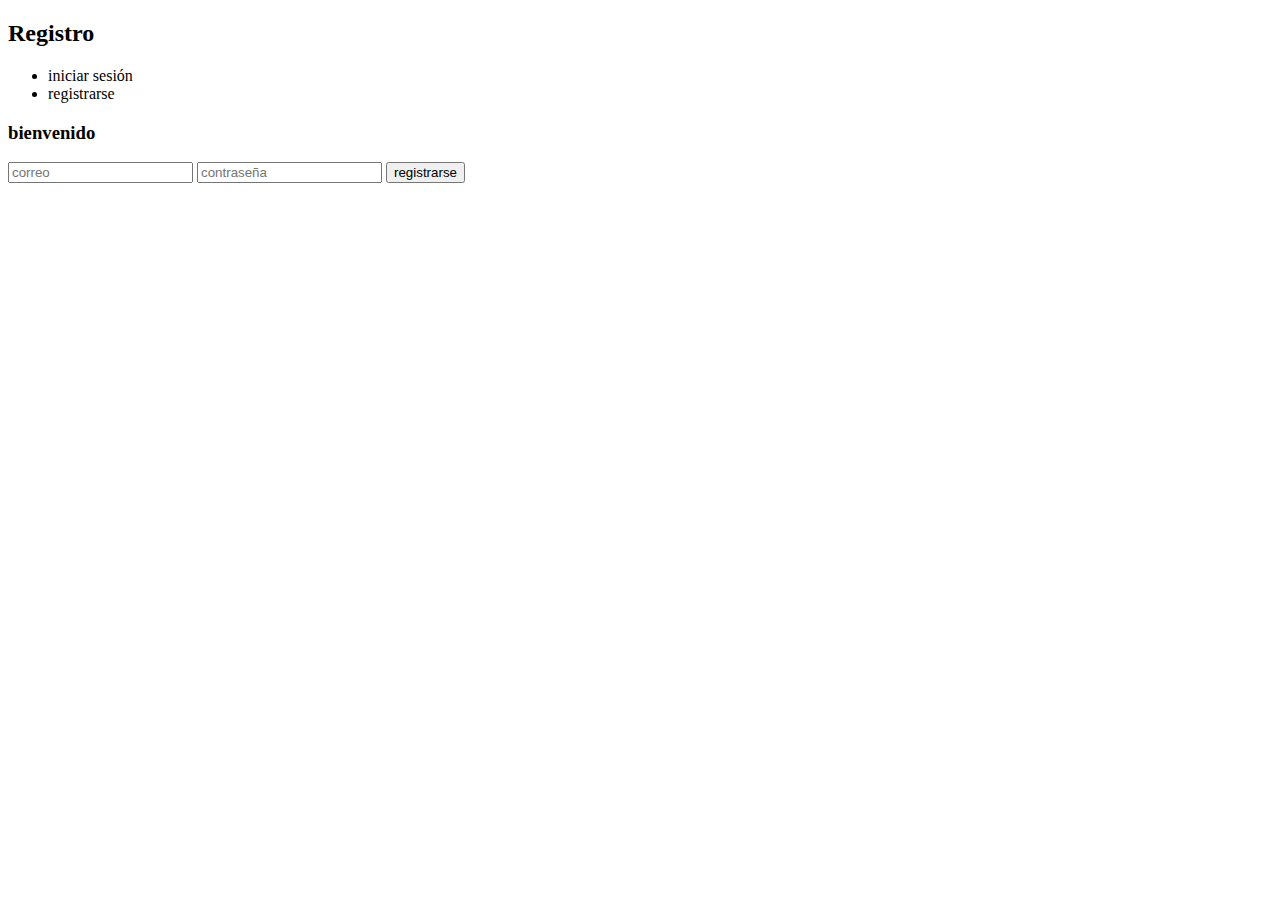
==== index.html @ 612674ee "primer commit" ====
<!DOCTYPE html>
<html lang="en">

<head>
    <meta charset="UTF-8">
    <meta name="viewport" content="width=, initial-scale=1.0">
    <title>Document</title>
</head>

<body>
    <nav>
        <h2>Registro</h2>
        <ul>
            <li>iniciar sesión</li>
            <li>registrarse</li>
        </ul>
    </nav>

    <main>
        <div>
            <h3>bienvenido</h3>
            <input id="email" type="email" placeholder="correo" />
            <input id="contraseña" type="password" placeholder="contraseña" />
            <button onclick="registrarUsuario()">registrarse</button>

        </div>
    </main>
    <script src="algoritmo.js"></script>
</body>

</html>
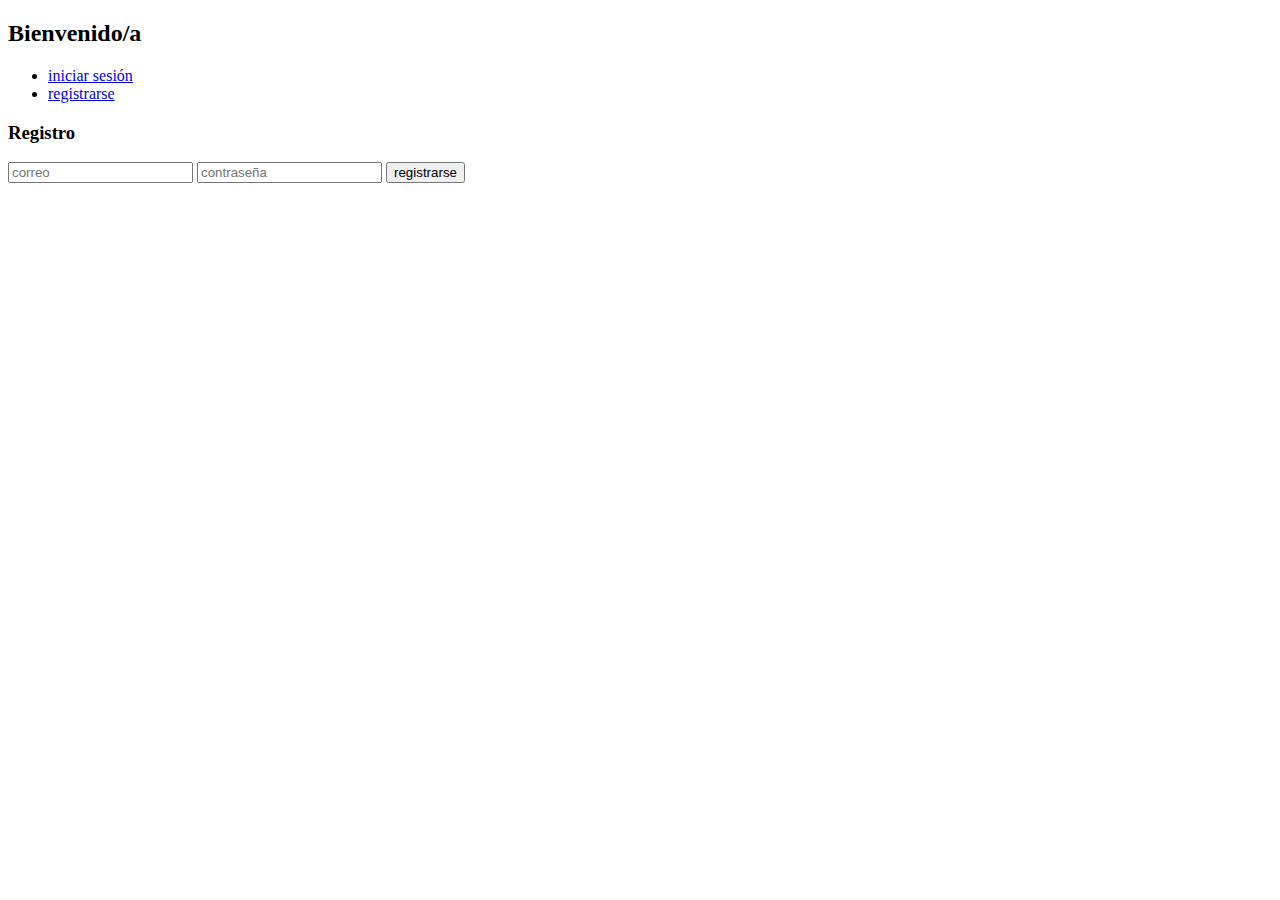
==== commit 88d3f689: "actualizacion" ====
--- a/index.html
+++ b/index.html
@@ -4,25 +4,24 @@
 <head>
     <meta charset="UTF-8">
     <meta name="viewport" content="width=, initial-scale=1.0">
-    <title>Document</title>
+    <title>registrarse</title>
 </head>
 
 <body>
     <nav>
-        <h2>Registro</h2>
+        <h2>Bienvenido/a</h2>
         <ul>
-            <li>iniciar sesión</li>
-            <li>registrarse</li>
+            <li> <a href="login.html">iniciar sesión</a></li>
+            <li><a href="index.html">registrarse</a></li>
         </ul>
     </nav>
 
     <main>
         <div>
-            <h3>bienvenido</h3>
+            <h3>Registro</h3>
             <input id="email" type="email" placeholder="correo" />
             <input id="contraseña" type="password" placeholder="contraseña" />
             <button onclick="registrarUsuario()">registrarse</button>
-
         </div>
     </main>
     <script src="algoritmo.js"></script>
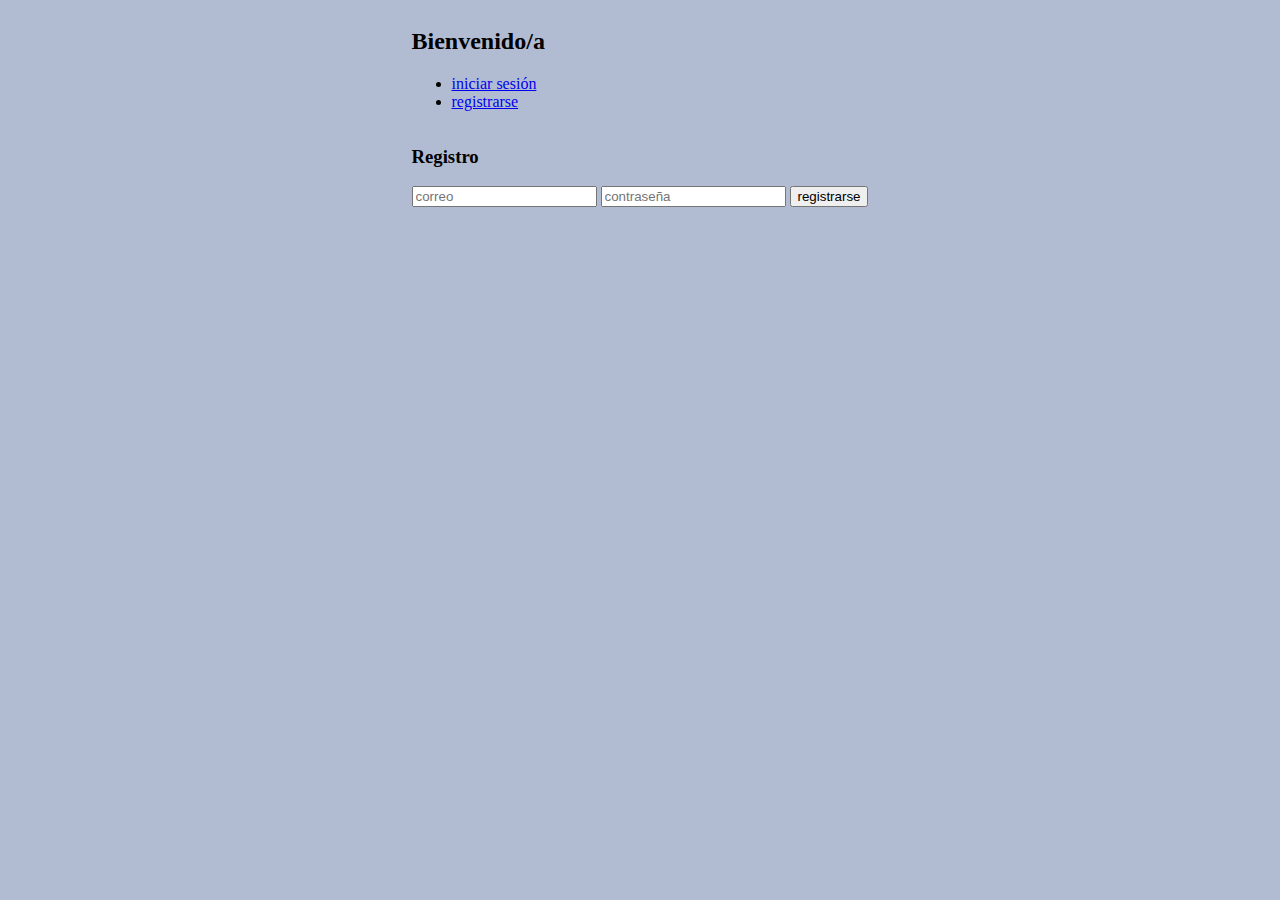
==== commit ddb8bb6f: "actualizacion css" ====
--- a/index.html
+++ b/index.html
@@ -4,6 +4,7 @@
 <head>
     <meta charset="UTF-8">
     <meta name="viewport" content="width=, initial-scale=1.0">
+    <link rel="stylesheet" href="stilo.css">
     <title>registrarse</title>
 </head>
 
--- a/stilo.css
+++ b/stilo.css
@@ -0,0 +1,5 @@
+body{
+    place-content: center;
+    background-color: rgb(177, 188, 211);
+    display: grid;
+}
